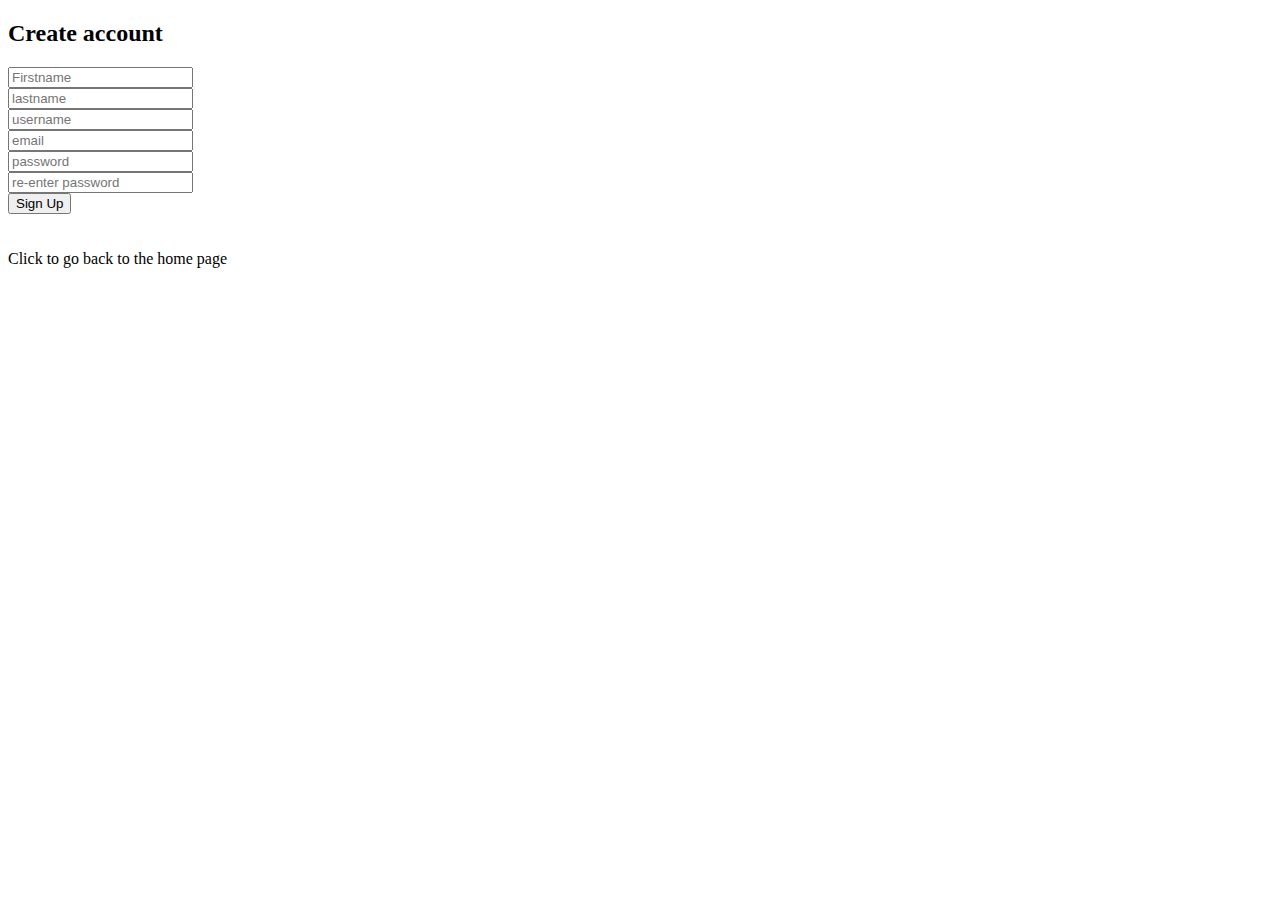
==== src/main/resources/templates/users/signup.html @ afcef633 "Init of the Spring Boot project + started working on home and signup page" ====
<!DOCTYPE html>
<html lang="en">
<head>
    <meta charset="UTF-8">
    <title>Title</title>
</head>
<body>
<body>
<div class="container">
    <div class="form">
        <form method="POST" th:action="@{/createAccount}" th:object="${userSignup}" id="signup-form">
            <h2>Create account</h2>
            <div>
                <input th:field="*{firstname}" id="firstname" placeholder="Firstname"/>
                <span th:if="${#fields.hasErrors('firstname')}" th:errors="*{firstname}" ></span>

            </div>
            <div>
                <input th:field="*{lastname}"   id="lastname" placeholder="lastname" type="text"/>

                <span th:if="${#fields.hasErrors('lastname')}" th:errors="*{lastname}" ></span>
            </div>

            <div>
                <input th:field="*{username}" id="username" placeholder="username" type="text"/>
                <span th:if="${#fields.hasErrors('username')}" th:errors="*{username}" ></span>
            </div>

            <div>
                <input th:field="*{email}"   id="email" placeholder="email" type="text"/>
                <span th:if="${#fields.hasErrors('email')}" th:errors="*{email}" ></span>
            </div>

            <div>
                <input th:field="*{password}"   id="password" placeholder="password" type="password"/>
                <span th:if="${#fields.hasErrors('password')}" th:errors="*{password}" ></span>
            </div>

            <div>
                <input th:field="*{password2}"   id="password2" placeholder="re-enter password" type="password"/>
                <span th:if="${#fields.hasErrors('password2')}" th:errors="*{password2}" ></span>
            </div>


            <button type="submit" >Sign Up</button>
        </form>

    </div> <br> <br>
    <a th:href="@{/home}">Click to go back to the home page</a>
</div>

</body>
</html>
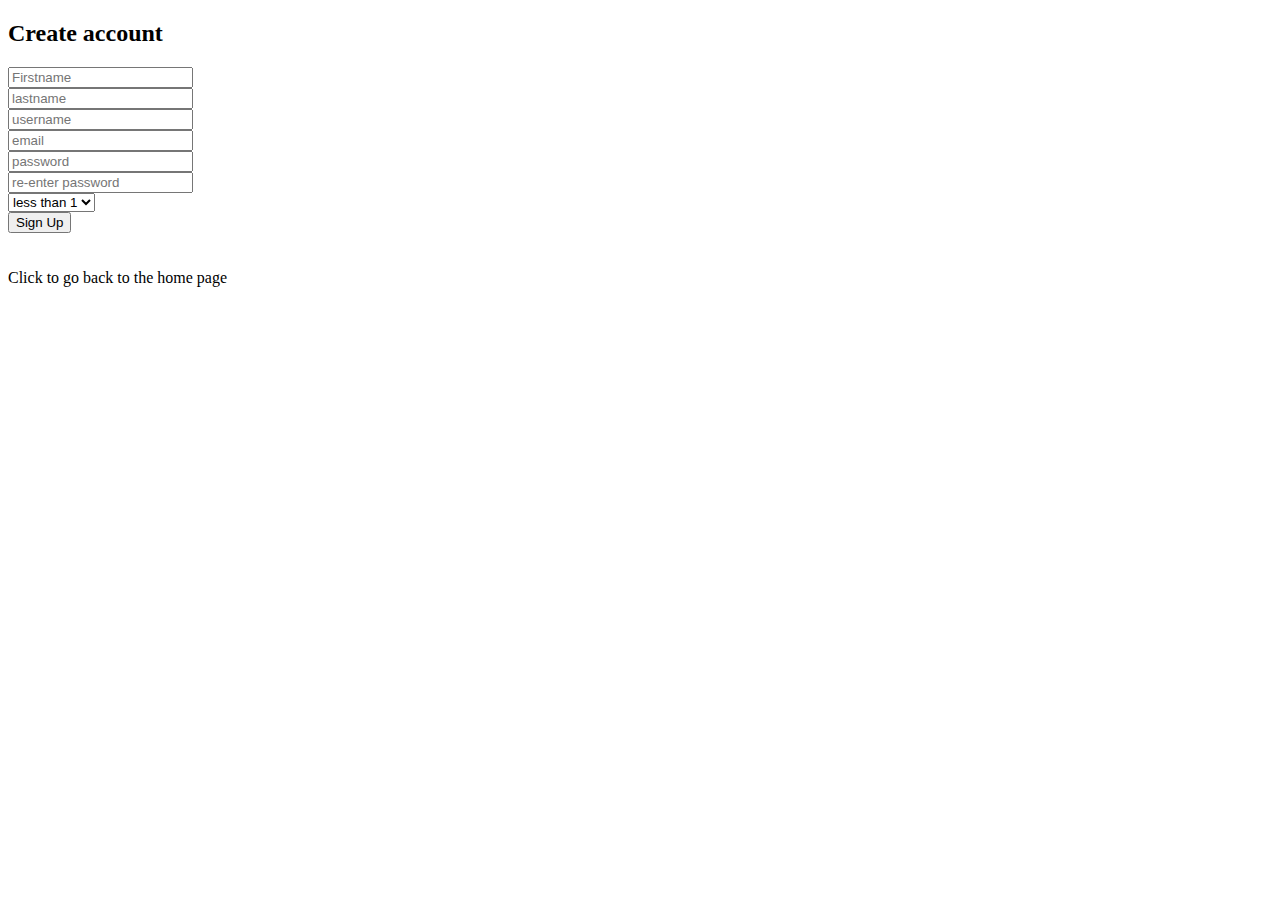
==== commit d93eb1ed: "Added imagelink key and updated getters and setters" ====
--- a/src/main/resources/templates/users/signup.html
+++ b/src/main/resources/templates/users/signup.html
@@ -41,6 +41,15 @@
                 <span th:if="${#fields.hasErrors('password2')}" th:errors="*{password2}" ></span>
             </div>
 
+            <div>
+                <select>
+                    <option>less than 1</option>
+                    <option>1-2 years</option>
+                    <option>2-4 years</option>
+                    <option>4+ years</option>
+                </select>
+            </div>
+
 
             <button type="submit" >Sign Up</button>
         </form>
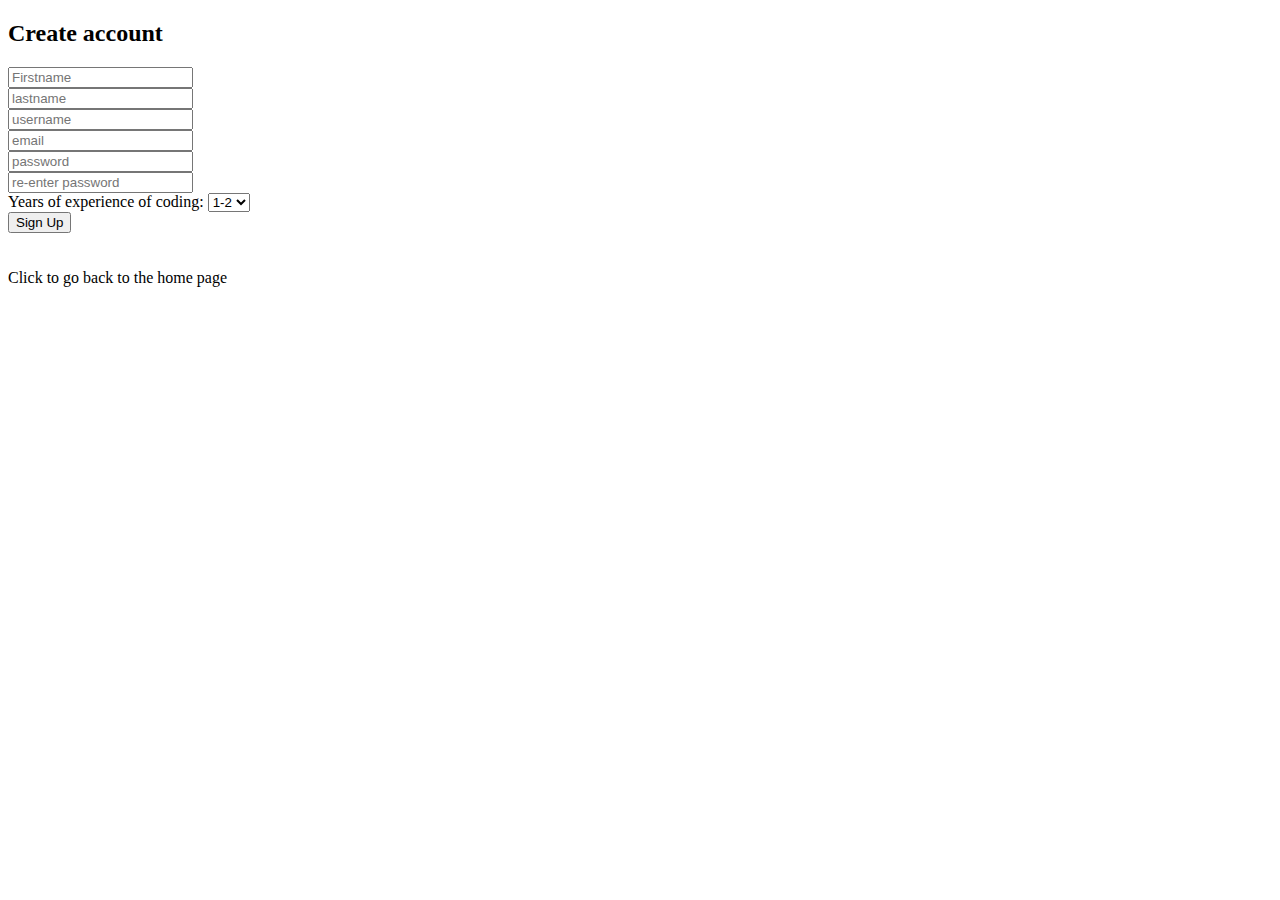
==== commit 0f4c6991: "login and signup html added" ====
--- a/src/main/resources/templates/users/signup.html
+++ b/src/main/resources/templates/users/signup.html
@@ -1,14 +1,14 @@
 <!DOCTYPE html>
-<html lang="en">
+<html lang="en" xmlns:th = "http://www.thymeleaf.org">
 <head>
     <meta charset="UTF-8">
-    <title>Title</title>
+    <title>New User</title>
 </head>
 <body>
 <body>
 <div class="container">
     <div class="form">
-        <form method="POST" th:action="@{/createAccount}" th:object="${userSignup}" id="signup-form">
+        <form method="POST" th:action="@{/user/signup}" th:object="${userSignup}" id="signup-form">
             <h2>Create account</h2>
             <div>
                 <input th:field="*{firstname}" id="firstname" placeholder="Firstname"/>
@@ -37,16 +37,16 @@
             </div>
 
             <div>
-                <input th:field="*{password2}"   id="password2" placeholder="re-enter password" type="password"/>
-                <span th:if="${#fields.hasErrors('password2')}" th:errors="*{password2}" ></span>
+                <input th:field="*{repassword}"   id="password2" placeholder="re-enter password" type="password"/>
+                <span th:if="${#fields.hasErrors('repassword')}" th:errors="*{repassword}" ></span>
             </div>
 
             <div>
-                <select>
-                    <option>less than 1</option>
-                    <option>1-2 years</option>
-                    <option>2-4 years</option>
-                    <option>4+ years</option>
+                <label for="YoE">Years of experience of coding:</label>
+                <select id="YoE" th:field="*{yearsOfExperience}">
+                    <option th:value="'1-2'">1-2</option>
+                    <option th:value="'2-4'">2-4</option>
+                    <option th:value="'4+'">4+</option>
                 </select>
             </div>
 
@@ -55,7 +55,7 @@
         </form>
 
     </div> <br> <br>
-    <a th:href="@{/home}">Click to go back to the home page</a>
+    <a th:href="@{/}">Click to go back to the home page</a>
 </div>
 
 </body>
